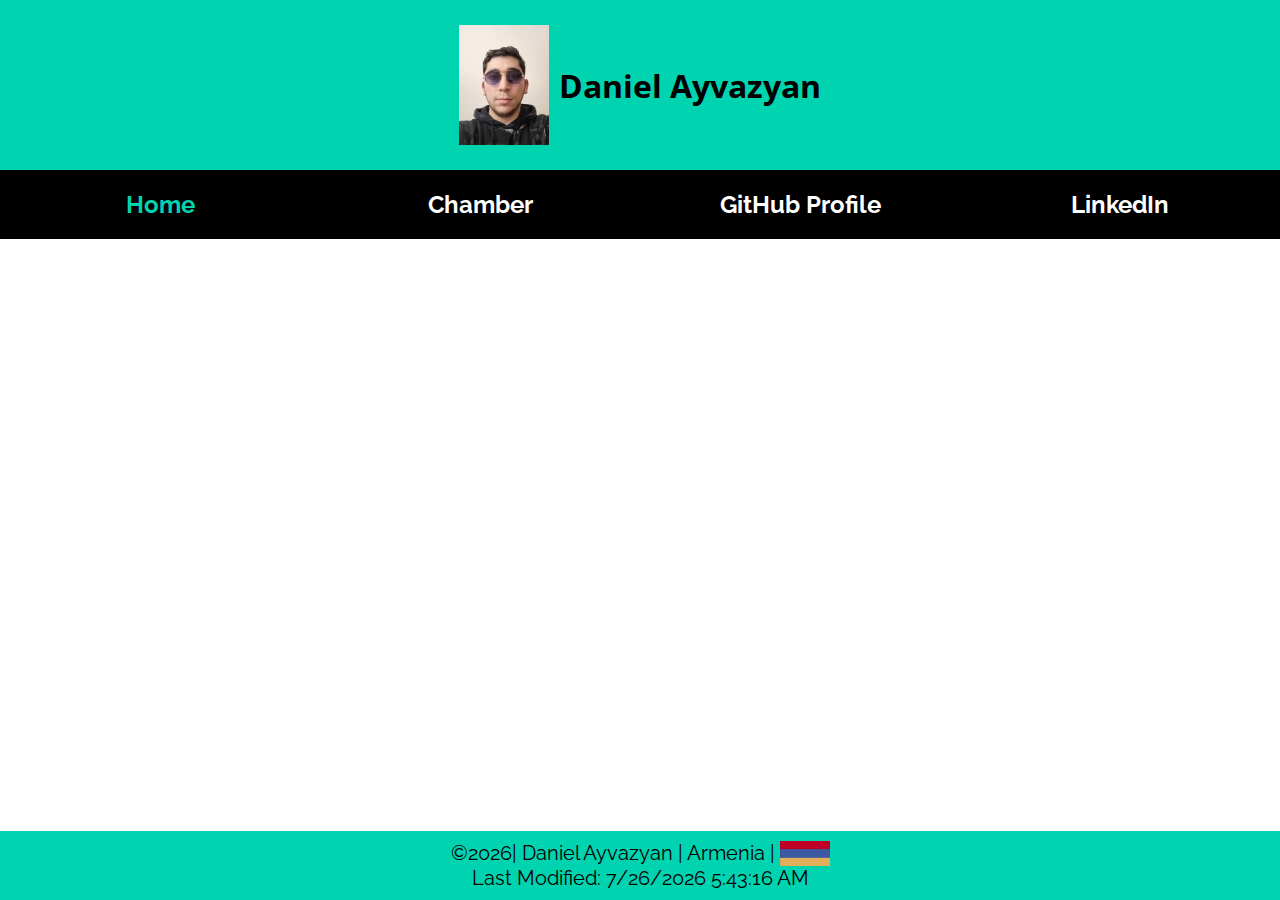
==== index.html @ ebd3e6f7 "changed img file size" ====
<!DOCTYPE html>
<html lang="en">
<head>
    <meta charset="UTF-8">
    <meta name="viewport" content="width=device-width, initial-scale=1.0">
    <meta name="description" content="This is the home page for WDD231 Course student Daniel Ayvazyan">
    <meta name="author" content="Daniel Ayvazyan">
    <title>Daniel Ayvazyan - Course Home Page</title>
    <link rel="stylesheet" href="styles/base.css">
    <link rel="stylesheet" href="styles/base-mobile.css">
    <link rel="preconnect" href="https://fonts.googleapis.com">
    <link rel="preconnect" href="https://fonts.gstatic.com" crossorigin>
    <link href="https://fonts.googleapis.com/css2?family=Open+Sans:ital,wght@0,300..800;1,300..800&amp;family=Raleway:ital,wght@0,100..900;1,100..900&amp;display=swap" rel="stylesheet">
    <script src="scripts/getdates.js" defer></script>
    <script src="scripts/hamburger.js" defer></script>
</head>
<body>
    <header>
        <div class="studentBanner">
            <img src="images/profile-image(test).jpg" alt="Student Profile Image">
            <h1>Daniel Ayvazyan</h1>
        </div>
        <div class="menu" onclick="openNav(this)">
            <div class="bar1"></div>
            <div class="bar2"></div>
            <div class="bar3"></div>
        </div>
        <nav class="nav-bar">
            <a href="#" id="currentPage">Home</a>
            <a href="#">Chamber</a>
            <a href="#">GitHub Profile</a>
            <a href="https://www.linkedin.com">LinkedIn</a>
        </nav>    
    </header>
    <main>
        <section></section>
        <section></section>
        <section></section>
    </main>
    <footer>
        <p>&copy;<span id="currentyear"></span> | Daniel Ayvazyan | Armenia | <img src="images/image.png" alt="Armenian flag"></p>
        <p id="lastModified"></p>
    </footer>
</body>
</html>
---- styles/base.css ----
*
{
    --primary-color: rgb(0, 211, 176);
    --secondary-color: black;

    --heading-font: 'Open Sans', serif;
    --paragraph-font: 'Raleway', serif;
    margin: 0;

    font-family: var(--paragraph-font);
}

h1, h2, h3, h4, h5, h6
{
    font-family: var(--heading-font);
}

body
{
    min-height: 100vh;
    display: flex;
    flex-direction: column;
}

header
{
    display: flex;
    align-self: center;
    align-items: center;
    justify-self: center;
    flex-direction: column;
    width: 100%;
    text-align: center;
}

/* header nav 
{
    font-size: 1.5em;
    display: flex;
    width: 100%;
    justify-content: center;
    align-content: center;
}

header nav a
{
    padding: 20px 0;
    width: 100%;
    color: white;
    text-decoration: none;
    font-weight: bold;
    background-color: var(--secondary-color);
}

header nav a:hover
{
    transition: 0.5s;
    color: black;
    background-color: bisque;
} */

footer
{
    display: flex;
    flex-direction: column;
    background-color: var(--primary-color);
    margin-top: auto;
    font-size: 20px;
    padding: 10px 0;
}

footer p
{
    display: flex;
    align-self: center;
}

footer img
{
    height: 25px;
    margin-left: 5px;
}

/* Classes */

.menu
{
    display: none;

}

.bar1, .bar2, .bar3
{
    width: 35px;
    height: 5px;
    background-color: white;
    margin: 6px 0;
    transition: 0.4s;
}

.studentBanner
{
    display: flex;
    align-items: center;
    justify-content: center;
    padding: 25px;
    width: 100%;
    background-color: var(--primary-color);
}

.studentBanner img
{
height: 120px;
padding-right: 10px;
}

.nav-bar
{
    font-size: 1.5em;
    display: flex;
    width: 100%;
    justify-content: center;
    align-content: center;
}

.nav-bar a
{
    padding: 20px 0;
    width: 100%;
    color: white;
    text-decoration: none;
    font-weight: bold;
    background-color: var(--secondary-color);
}

.nav-bar a:hover
{
    transition: 0.5s;
    color: black;
    background-color: bisque;
}

#currentPage
{
    pointer-events: none;
    color: var(--primary-color);
}

.change .bar1
{
    transform: translate(0, 11px) rotate(-45deg);
}

.change .bar2 
{
    opacity: 0;
}

.change .bar3 
{
    transform: translate(0, -11px) rotate(45deg);
}
---- styles/base-mobile.css ----
@media only screen and not (min-width: 800px) 
{
    .nav-bar
    {
        display: none;
    }    

    /* Classes */

    .menu
    {
        display: block;
        position: absolute;
        right: 20px;
        top: 70px;
        cursor: pointer;
        user-select: none;
    }

    .nav-show
    {
        display: flex;
        flex-direction: column;
        row-gap: 0px;
        justify-content: right;
        align-items: center;
    }

    .nav-show a
    {
        padding: 15px 0;
    }
}
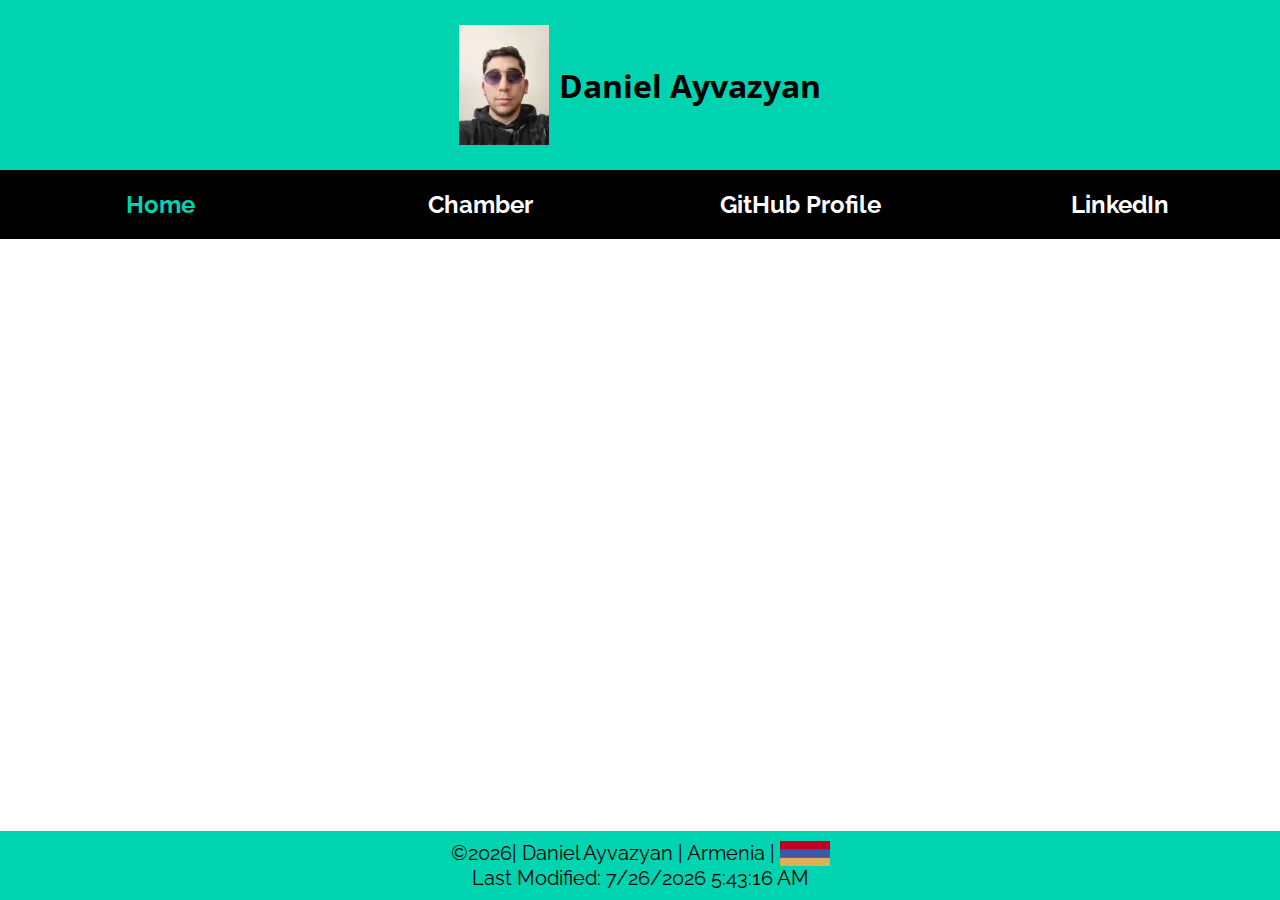
==== commit 994142b3: "Attempted to fix image lighthouse issue" ====
--- a/index.html
+++ b/index.html
@@ -6,18 +6,18 @@
     <meta name="description" content="This is the home page for WDD231 Course student Daniel Ayvazyan">
     <meta name="author" content="Daniel Ayvazyan">
     <title>Daniel Ayvazyan - Course Home Page</title>
-    <link rel="stylesheet" href="styles/base.css">
-    <link rel="stylesheet" href="styles/base-mobile.css">
+    <link rel="stylesheet" href="styles/base.css" defer>
+    <link rel="stylesheet" href="styles/base-mobile.css" defer>
     <link rel="preconnect" href="https://fonts.googleapis.com">
     <link rel="preconnect" href="https://fonts.gstatic.com" crossorigin>
-    <link href="https://fonts.googleapis.com/css2?family=Open+Sans:ital,wght@0,300..800;1,300..800&amp;family=Raleway:ital,wght@0,100..900;1,100..900&amp;display=swap" rel="stylesheet">
+    <link href="https://fonts.googleapis.com/css2?family=Open+Sans:ital,wght@0,300..800;1,300..800&amp;family=Raleway:ital,wght@0,100..900;1,100..900&amp;display=swap" rel="stylesheet" defer>
     <script src="scripts/getdates.js" defer></script>
     <script src="scripts/hamburger.js" defer></script>
 </head>
 <body>
     <header>
         <div class="studentBanner">
-            <img src="images/profile-image(test).jpg" alt="Student Profile Image">
+            <img src="images/profile-image.webp" alt="Student Profile Image">
             <h1>Daniel Ayvazyan</h1>
         </div>
         <div class="menu" onclick="openNav(this)">
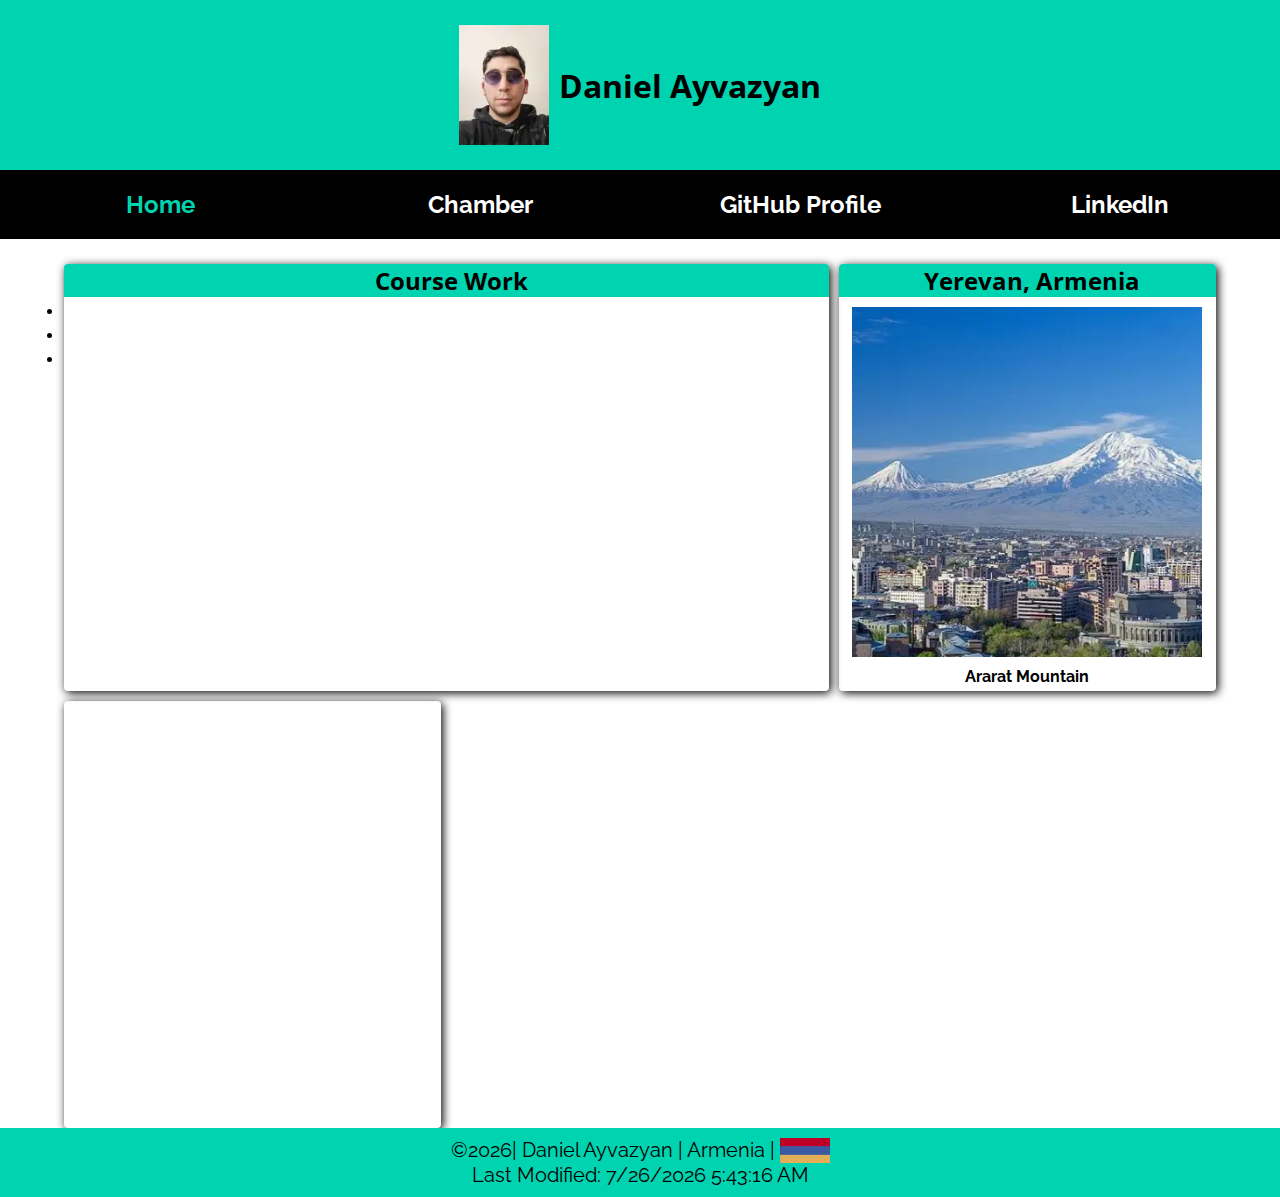
==== commit b46bac58: "Finished two sections in main" ====
--- a/index.html
+++ b/index.html
@@ -33,9 +33,18 @@
         </nav>    
     </header>
     <main>
-        <section></section>
-        <section></section>
-        <section></section>
+        <section class="course-work">
+            <h2>Course Work</h2>
+            <li></li>
+            <li></li>
+            <li></li>
+        </section>
+        <section class="country">
+            <h2>Yerevan, Armenia</h2>
+            <div><img src="images/mount_Ararat.webp" alt="Mount Ararat"></div>
+            <p>Ararat Mountain</p>
+        </section>
+        <section class="course-list"></section>
     </main>
     <footer>
         <p>&copy;<span id="currentyear"></span> | Daniel Ayvazyan | Armenia | <img src="images/image.png" alt="Armenian flag"></p>
--- a/styles/base.css
+++ b/styles/base.css
@@ -33,31 +33,33 @@
     text-align: center;
 }
 
-/* header nav 
-{
-    font-size: 1.5em;
-    display: flex;
-    width: 100%;
-    justify-content: center;
-    align-content: center;
-}
-
-header nav a
-{
-    padding: 20px 0;
-    width: 100%;
-    color: white;
-    text-decoration: none;
-    font-weight: bold;
-    background-color: var(--secondary-color);
-}
-
-header nav a:hover
-{
-    transition: 0.5s;
-    color: black;
-    background-color: bisque;
-} */
+main
+{
+    margin-top: 25px;
+    display: grid;
+    align-self: center;
+    grid-template-columns: repeat(3, 1fr);
+    grid-template-rows: repeat(2, 3fr);
+    gap: 10px;
+    width: 90%;
+    
+}
+
+main h2
+{
+    background-color: var(--primary-color);
+    padding-left: 10px;
+    text-align: center;
+    border-radius: 4px 4px 0 0;
+}
+
+main section
+{
+    /* border: 4px solid black ; */
+    border-radius: 4px;
+    box-shadow: 2px 2px 10px black;
+
+}
 
 footer
 {
@@ -86,7 +88,6 @@
 .menu
 {
     display: none;
-
 }
 
 .bar1, .bar2, .bar3
@@ -159,4 +160,41 @@
 .change .bar3 
 {
     transform: translate(0, -11px) rotate(45deg);
+}
+
+.course-work
+{
+    grid-column: span 2;
+}
+
+.course-work li
+{
+    margin-top: 5px;
+    padding-left: 10px;
+}
+
+.country
+{
+    display: flex;
+    flex-direction: column;
+}
+
+.country p
+{
+    text-align: center;
+    font-weight: bold;
+    margin-bottom: 5px;
+}
+
+.country img
+{
+    margin: 10px 0;
+    height: 350px;
+    width: 350px;
+}
+
+.country div
+{
+    display: flex;
+    align-self: center;
 }--- a/styles/base-mobile.css
+++ b/styles/base-mobile.css
@@ -11,7 +11,7 @@
     {
         display: block;
         position: absolute;
-        right: 20px;
+        right: 15px;
         top: 70px;
         cursor: pointer;
         user-select: none;
@@ -30,4 +30,9 @@
     {
         padding: 15px 0;
     }
+
+    .studentBanner
+    {
+        font-size: small;
+    }
 }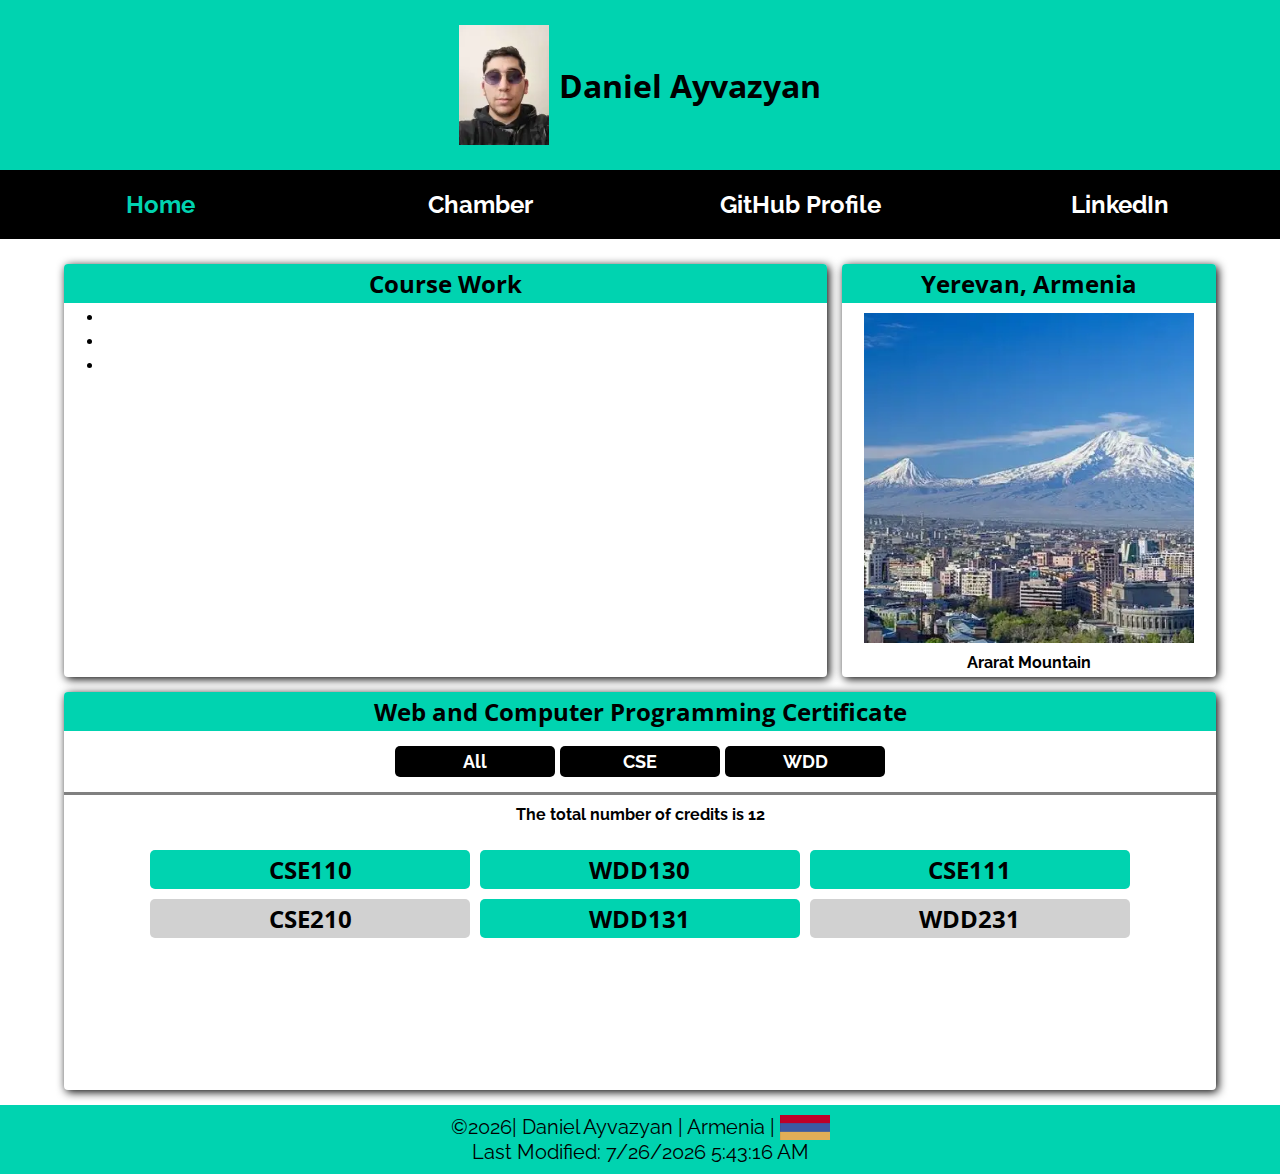
==== commit bfbff2ce: "Added a credit sumer of all the show courses" ====
--- a/index.html
+++ b/index.html
@@ -13,6 +13,7 @@
     <link href="https://fonts.googleapis.com/css2?family=Open+Sans:ital,wght@0,300..800;1,300..800&amp;family=Raleway:ital,wght@0,100..900;1,100..900&amp;display=swap" rel="stylesheet" defer>
     <script src="scripts/getdates.js" defer></script>
     <script src="scripts/hamburger.js" defer></script>
+    <script src="scripts/course-list.js" defer></script>
 </head>
 <body>
     <header>
@@ -35,16 +36,27 @@
     <main>
         <section class="course-work">
             <h2>Course Work</h2>
-            <li></li>
-            <li></li>
-            <li></li>
+            <ul>
+                <li></li>
+                <li></li>
+                <li></li>
+            </ul>
         </section>
         <section class="country">
             <h2>Yerevan, Armenia</h2>
             <div><img src="images/mount_Ararat.webp" alt="Mount Ararat"></div>
             <p>Ararat Mountain</p>
         </section>
-        <section class="course-list"></section>
+        <section class="course-list">
+            <h2>Web and Computer Programming Certificate</h2>
+            <div id="course-filters">
+                <button id="all" class="button">All</button>
+                <button id="cse" class="button">CSE</button>
+                <button id="wdd" class="button">WDD</button>
+            </div>
+            <p>The total number of credits is <span id="credits"></span></p>
+            <div id="courses-by-filter"></div>
+        </section>
     </main>
     <footer>
         <p>&copy;<span id="currentyear"></span> | Daniel Ayvazyan | Armenia | <img src="images/image.png" alt="Armenian flag"></p>
--- a/styles/base.css
+++ b/styles/base.css
@@ -20,6 +20,7 @@
     min-height: 100vh;
     display: flex;
     flex-direction: column;
+    width: 100%;
 }
 
 header
@@ -40,7 +41,7 @@
     align-self: center;
     grid-template-columns: repeat(3, 1fr);
     grid-template-rows: repeat(2, 3fr);
-    gap: 10px;
+    gap: 15px;
     width: 90%;
     
 }
@@ -48,14 +49,13 @@
 main h2
 {
     background-color: var(--primary-color);
-    padding-left: 10px;
     text-align: center;
     border-radius: 4px 4px 0 0;
+    padding: 3px 0;
 }
 
 main section
 {
-    /* border: 4px solid black ; */
     border-radius: 4px;
     box-shadow: 2px 2px 10px black;
 
@@ -104,7 +104,7 @@
     display: flex;
     align-items: center;
     justify-content: center;
-    padding: 25px;
+    padding: 25px 0;
     width: 100%;
     background-color: var(--primary-color);
 }
@@ -188,13 +188,89 @@
 
 .country img
 {
+    margin: 10px;
+    max-width: 350px;
+    min-width: 250px;
+}
+
+.country div
+{
+    display: flex;
+    align-self: center;
+    max-width: 350px;
+    min-width: 250px;
+}
+
+.course-list
+{
+    grid-column: span 3;
+    display: flex;
+    flex-direction: column;
+    margin-bottom: 15px;
+}
+
+#course-filters
+{
+    display: flex;
+    align-self: center;
+    justify-content: center;
+    padding: 15px 0;
+    gap: 5px;
+    border-bottom: 3px solid gray;
+    width: 100%;
+}
+
+#course-filters button
+{
+    font-size: large;
+    font-weight: bold;
+    width: 10rem;
+    padding: 5px 0;
+    color: white;
+    background-color: black;
+    border: none;
+    border-radius: 5px;
+}
+
+#course-filters button:hover
+{
+    transition: 0.5s;
+    background-color: bisque;
+    color: black;
+}
+
+#courses-by-filter
+{
+    margin: 1rem 0;
+    align-self: center;
+    justify-self: center;
+    display: grid;
+    gap: 10px;
+    grid-template-columns: repeat(3, 1fr);
+    width: 85%;
+}
+
+.course
+{
+    display: none;
+    width: 1fr;
+    background-color: rgb(209, 209, 209);
+    border-radius: 5px;
+}
+
+.completed
+{
+    background-color: var(--primary-color);
+}
+
+.show
+{
+    display: block;
+}
+
+.course-list p
+{
+    text-align: center;
+    font-weight: bold;
     margin: 10px 0;
-    height: 350px;
-    width: 350px;
-}
-
-.country div
-{
-    display: flex;
-    align-self: center;
 }--- a/styles/base-mobile.css
+++ b/styles/base-mobile.css
@@ -1,11 +1,18 @@
 @media only screen and not (min-width: 800px) 
 {
+
+    main
+    {
+        display: flex;
+        flex-direction: column;
+    }
+
+    /* Classes */
+
     .nav-bar
     {
         display: none;
-    }    
-
-    /* Classes */
+    }
 
     .menu
     {
@@ -15,6 +22,7 @@
         top: 70px;
         cursor: pointer;
         user-select: none;
+        margin: 0;
     }
 
     .nav-show
@@ -35,4 +43,14 @@
     {
         font-size: small;
     }
+
+    #course-filters button
+    {
+        width: 6rem;
+    }
+
+    #courses-by-filter
+    {
+        grid-template-columns: 1fr;
+    }
 }